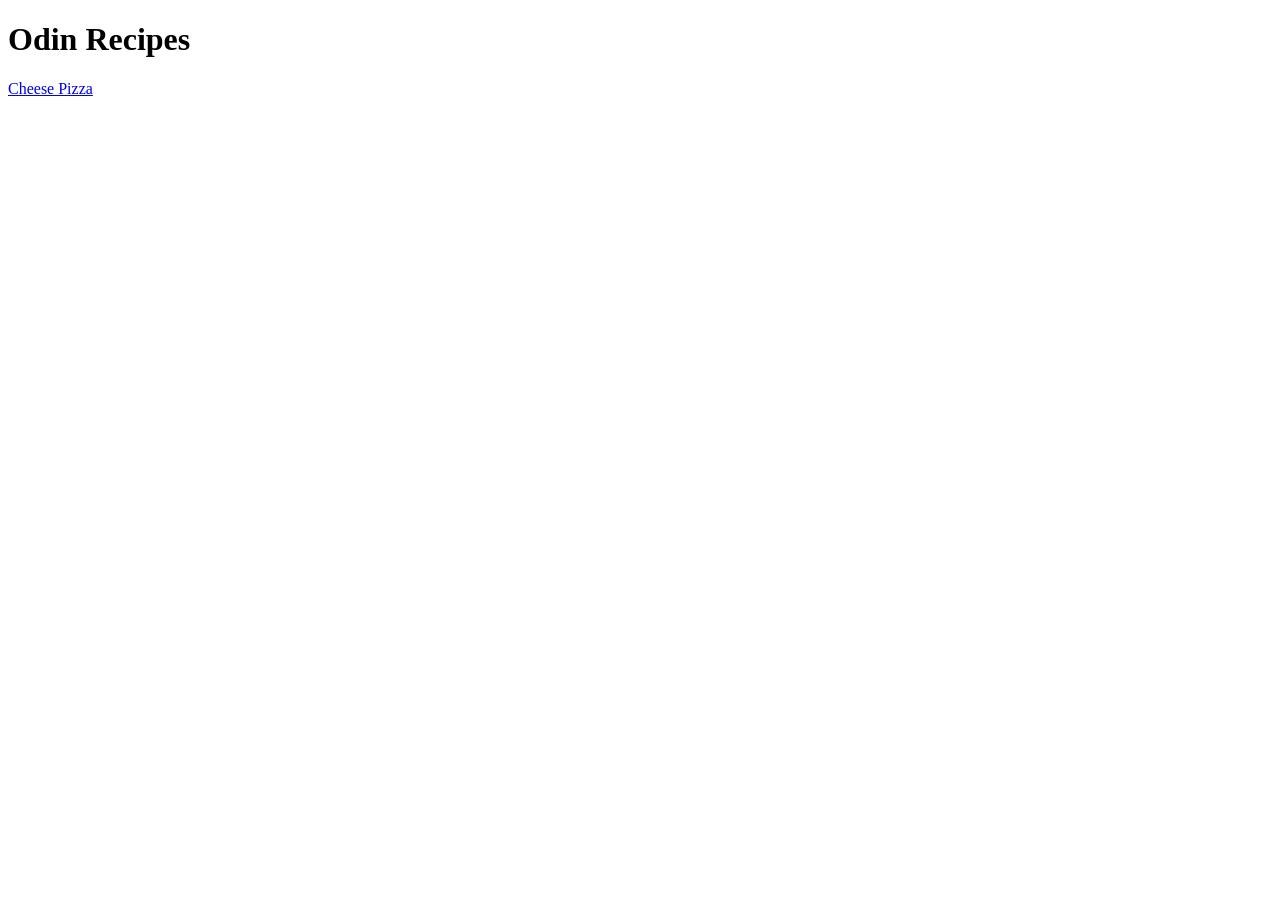
==== index.html @ b458d87e "Add homepage, recipe page and image of dish" ====
<!DOCTYPE html>
<html lang="en">
<head>
    <meta charset="UTF-8">
    <meta name="viewport" content="width=device-width, initial-scale=1.0">
    <title>Document</title>
</head>
<body>
    <h1>Odin Recipes</h1>
    <a href="recipes/cheese-pizza.html">Cheese Pizza</a>
</body>
</html>
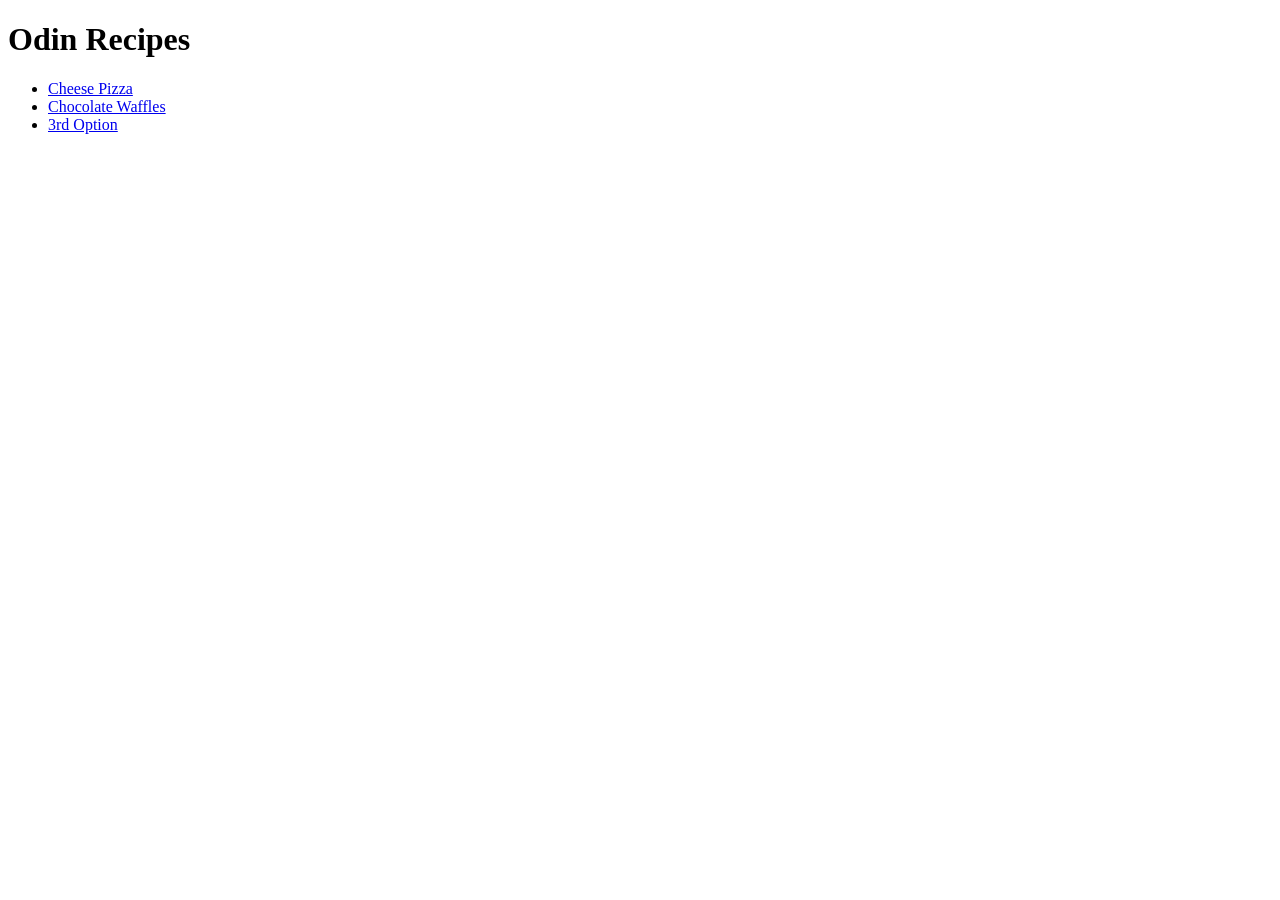
==== commit c9d49cf6: "Add a Chocolate Waffles Recipe and reference it in the homepage" ====
--- a/index.html
+++ b/index.html
@@ -7,6 +7,10 @@
 </head>
 <body>
     <h1>Odin Recipes</h1>
-    <a href="recipes/cheese-pizza.html">Cheese Pizza</a>
+    <ul>
+        <li> <a href="recipes/cheese-pizza.html">Cheese Pizza</a> </li>
+        <li><a href="recipes/chocolate-waffle.html">Chocolate Waffles</a></li>
+        <li><a href="#">3rd Option</a></li>
+     </ul>
 </body>
 </html>
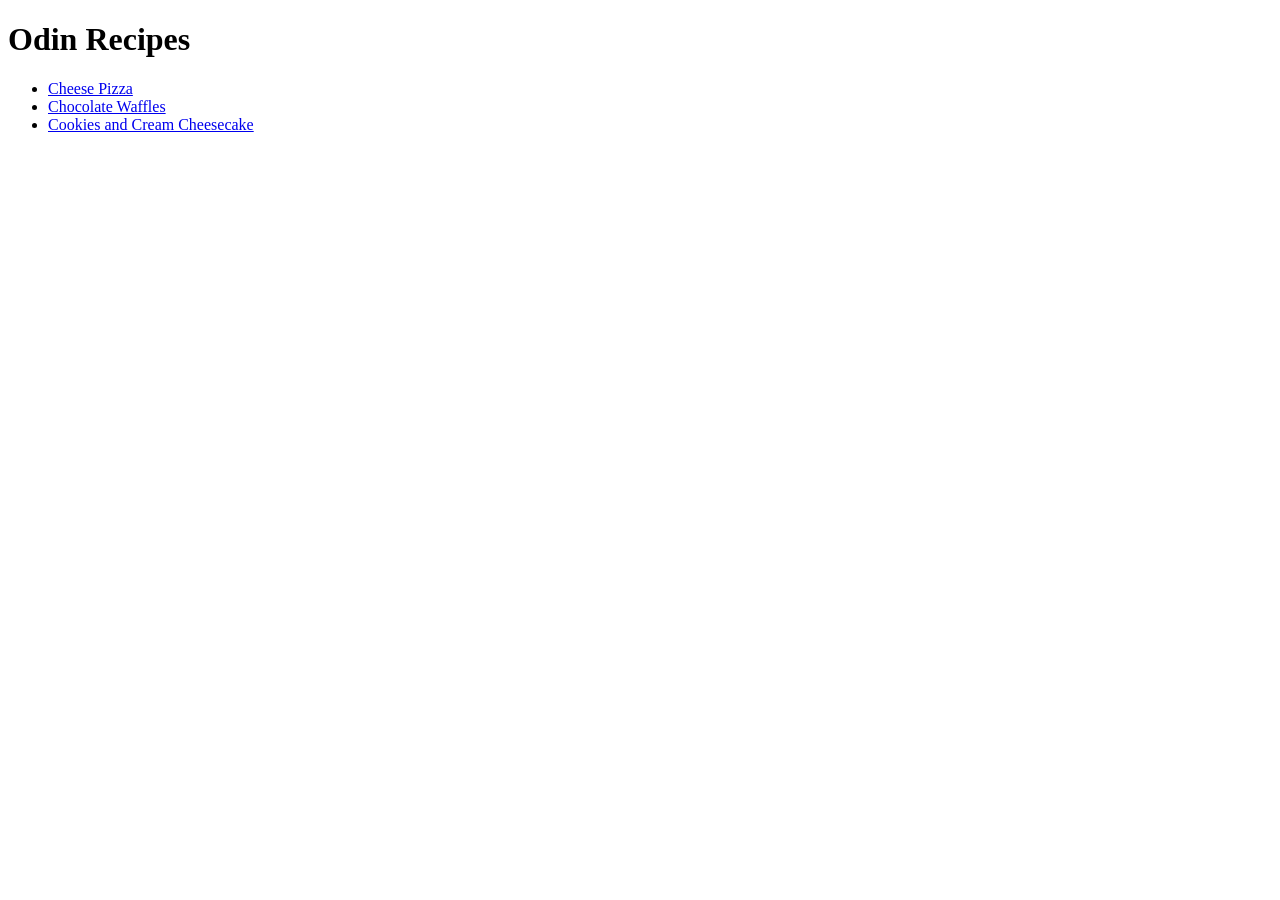
==== commit 13922271: "Add Cookies and Cream Cheesecake Recipe and reference it in the homepage" ====
--- a/index.html
+++ b/index.html
@@ -3,14 +3,14 @@
 <head>
     <meta charset="UTF-8">
     <meta name="viewport" content="width=device-width, initial-scale=1.0">
-    <title>Document</title>
+    <title>Odin Recipes</title>
 </head>
 <body>
     <h1>Odin Recipes</h1>
     <ul>
         <li> <a href="recipes/cheese-pizza.html">Cheese Pizza</a> </li>
         <li><a href="recipes/chocolate-waffle.html">Chocolate Waffles</a></li>
-        <li><a href="#">3rd Option</a></li>
+        <li><a href="recipes/cookies-and-cream-cheesecake.html">Cookies and Cream Cheesecake</a></li>
      </ul>
 </body>
 </html>
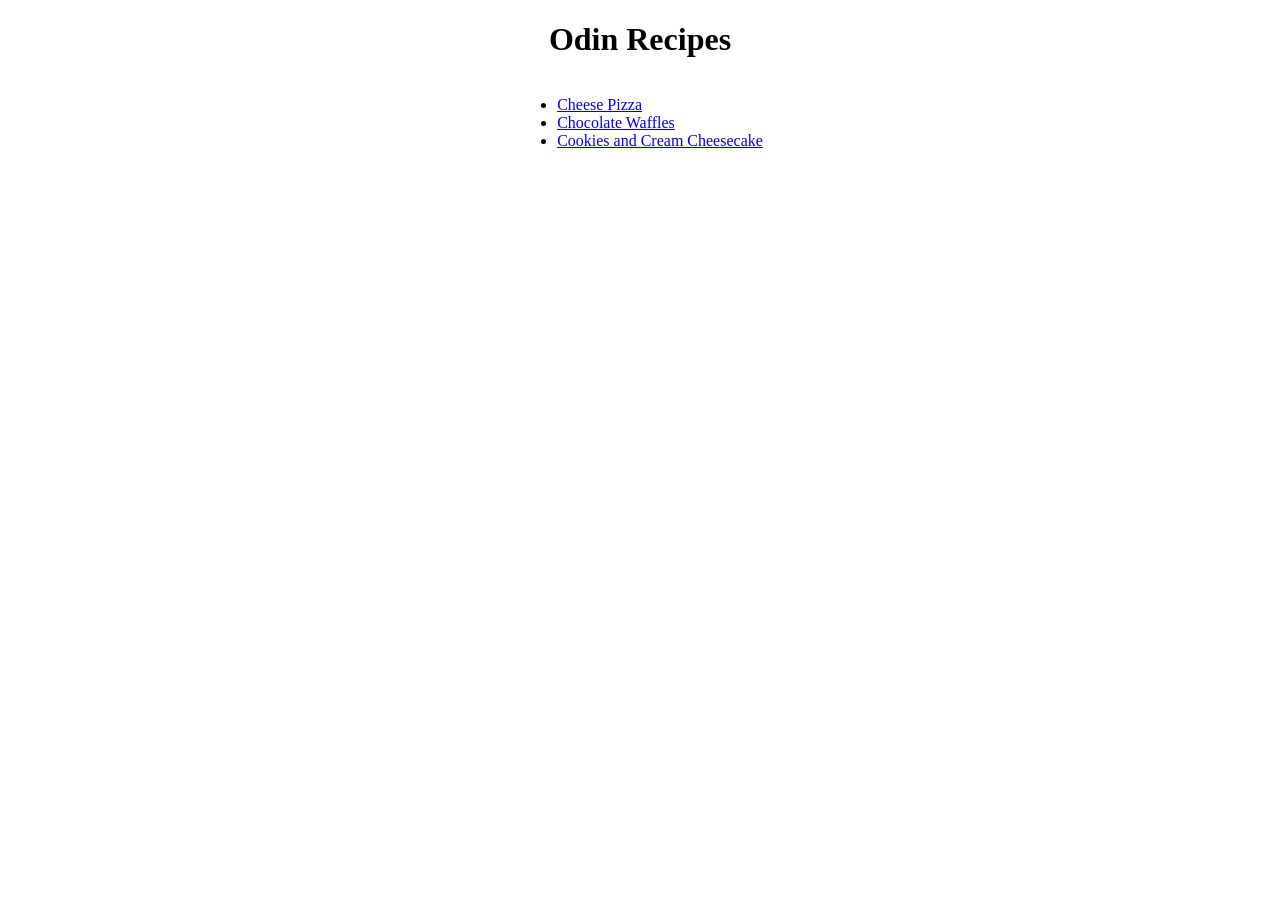
==== commit bce1f3be: "Center the heading and unordered list" ====
--- a/index.html
+++ b/index.html
@@ -4,13 +4,16 @@
     <meta charset="UTF-8">
     <meta name="viewport" content="width=device-width, initial-scale=1.0">
     <title>Odin Recipes</title>
+    <link rel="stylesheet" href="styles.css">
 </head>
 <body>
     <h1>Odin Recipes</h1>
+    <div class="recipes">
     <ul>
         <li> <a href="recipes/cheese-pizza.html">Cheese Pizza</a> </li>
         <li><a href="recipes/chocolate-waffle.html">Chocolate Waffles</a></li>
         <li><a href="recipes/cookies-and-cream-cheesecake.html">Cookies and Cream Cheesecake</a></li>
      </ul>
+     </div>
 </body>
 </html>
--- a/styles.css
+++ b/styles.css
@@ -0,0 +1,12 @@
+h1{
+    text-align: center;
+}
+
+.recipes{
+    text-align: center;
+}
+
+ul{
+    display: inline-block;
+    text-align: left;
+}
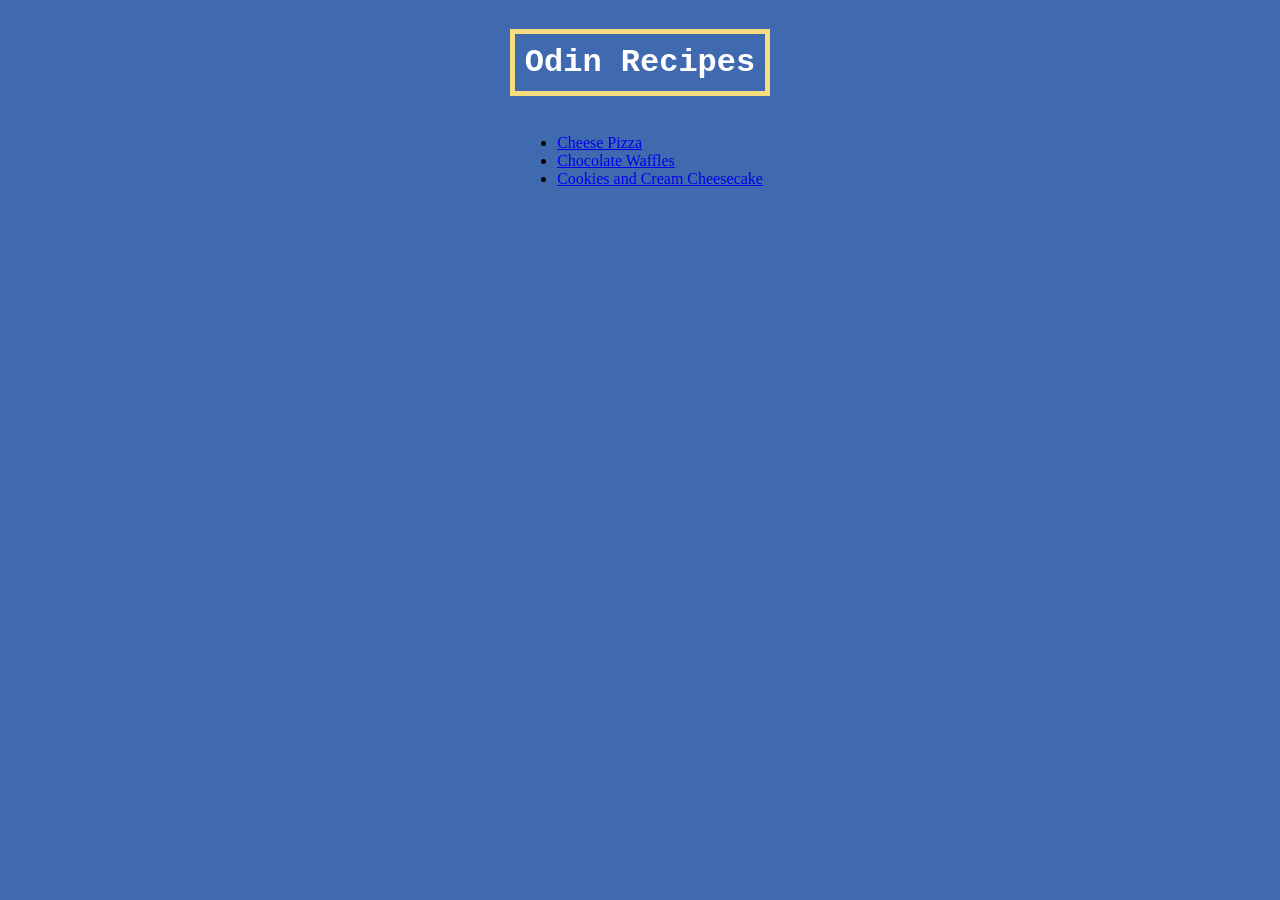
==== commit 348a973e: "Add styling to the header and change the background colour" ====
--- a/index.html
+++ b/index.html
@@ -7,7 +7,9 @@
     <link rel="stylesheet" href="styles.css">
 </head>
 <body>
+    <div class="header">
     <h1>Odin Recipes</h1>
+    </div>
     <div class="recipes">
     <ul>
         <li> <a href="recipes/cheese-pizza.html">Cheese Pizza</a> </li>
--- a/styles.css
+++ b/styles.css
@@ -1,4 +1,14 @@
 h1{
+    text-align: center;
+    border: 5px solid #F7DD7D;
+    color: #ffffff;
+    display: inline-block;
+    padding: 10px;
+    font-family: 'Courier New', Courier, monospace;
+   
+}
+
+.header{
     text-align: center;
 }
 
@@ -9,4 +19,9 @@
 ul{
     display: inline-block;
     text-align: left;
+    /*list-style-type: none;*/
+}
+
+body{
+    background-color: #406AAF;
 }
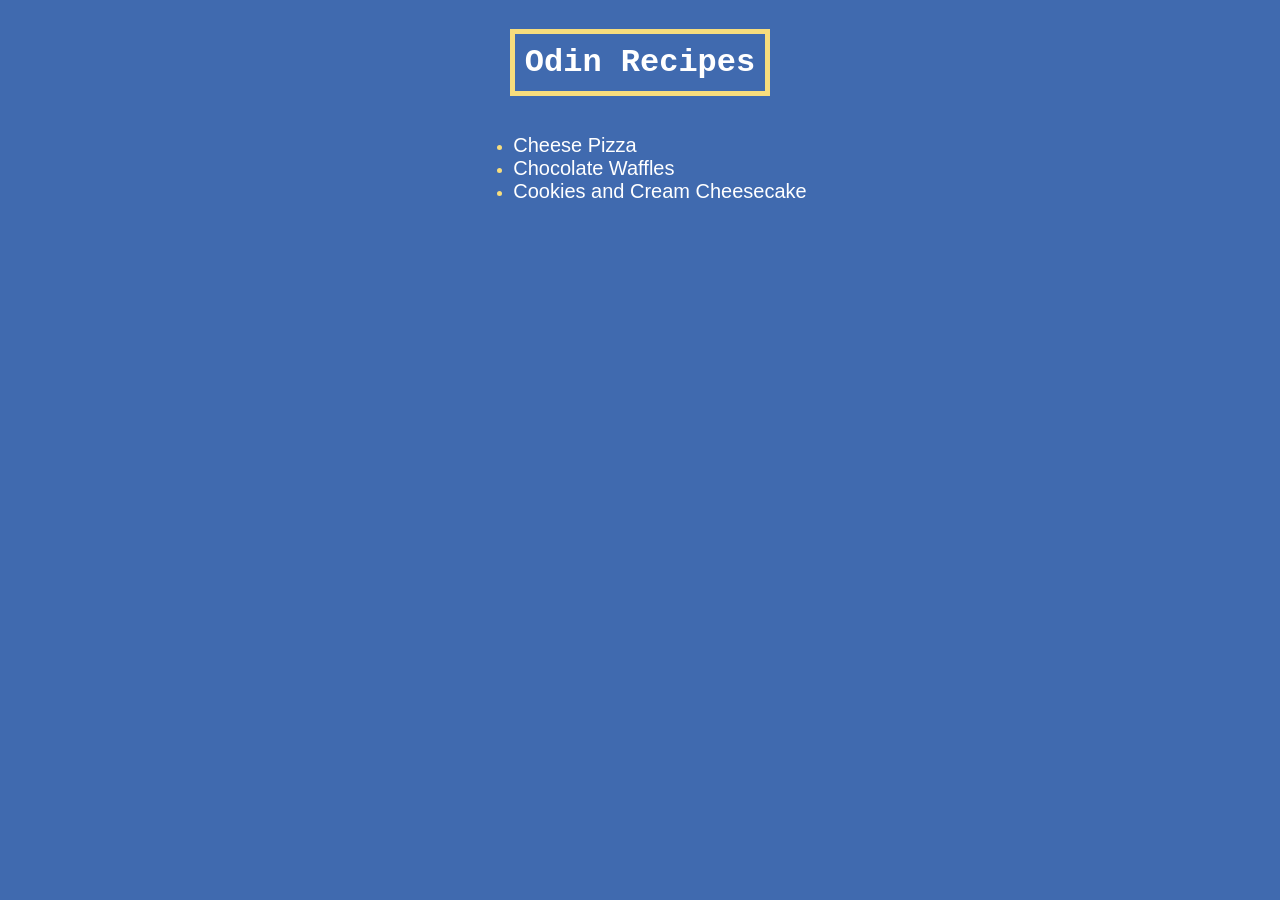
==== commit 50d8a530: "Rename styles.css to home-styles.css" ====
--- a/index.html
+++ b/index.html
@@ -4,7 +4,7 @@
     <meta charset="UTF-8">
     <meta name="viewport" content="width=device-width, initial-scale=1.0">
     <title>Odin Recipes</title>
-    <link rel="stylesheet" href="styles.css">
+    <link rel="stylesheet" href="home-styles.css">
 </head>
 <body>
     <div class="header">
--- a/home-styles.css
+++ b/home-styles.css
@@ -0,0 +1,35 @@
+h1{
+    text-align: center;
+    border: 5px solid #F7DD7D;
+    color: #ffffff;
+    display: inline-block;
+    padding: 10px;
+    font-family: 'Courier New', Courier, monospace;
+   
+}
+
+.header,.recipes{
+    text-align: center;
+}
+html{
+    background-color: #406AAF;
+}
+
+ul{
+    display: inline-block;
+    text-align: left;
+    color: #F7DD7D;;
+}
+
+
+a{
+    text-decoration: none;
+    font-size: 20px;
+    color: #ffffff;
+    font-family: Arial, Helvetica, sans-serif;
+}
+
+a:hover{
+    background-color: #F7DD7D;
+    color: #406AAF;
+}
